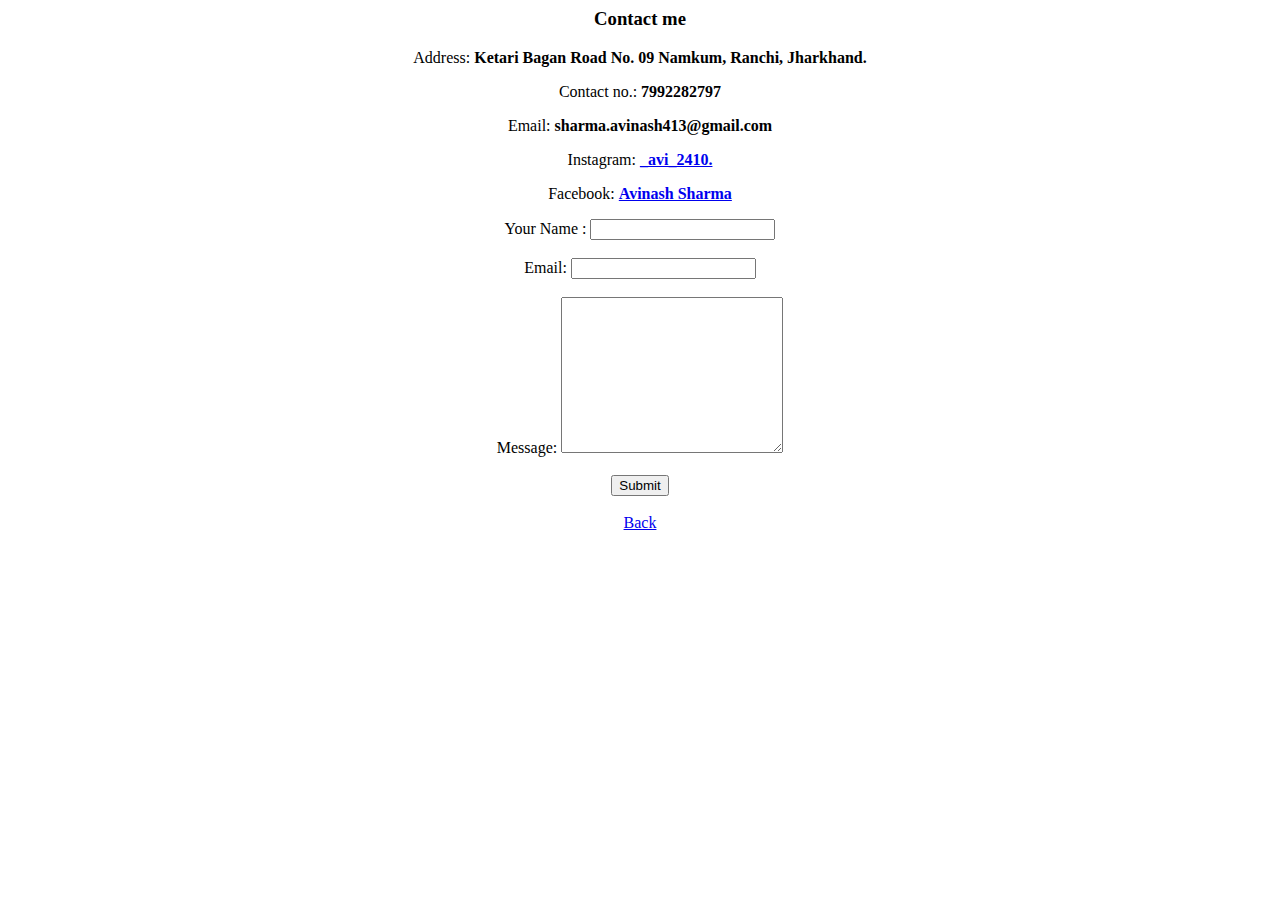
==== contact.html @ c4a1ade7 "Add files via upload" ====
<html>
  <body>
  <center>
	<h3>Contact me</h3>
	<p>Address: <strong>Ketari Bagan Road No. 09 Namkum, Ranchi, Jharkhand.</strong></p>
	<p>Contact no.: <strong>7992282797</strong></p>
	<p>Email: <strong>sharma.avinash413@gmail.com</strong></p>
	<p>Instagram: <strong><a href = "https://www.instagram.com/_avi_2410/?hl=en">_avi_2410.</a></strong></p>
	<p>Facebook: <strong><a href = "https://www.facebook.com/profile.php?id=100004595505107">Avinash Sharma</a></strong></p>
	<form action="mailto:sharma.avinash413@gmail.com" method="post" enctype="text/plain">
			<label>Your Name :</label> 
			<input type="text" name="Your name"><br><br>
			<label>Email:</label>
			<input type="email" name="Your email"><br><br>
			<label>Message:</label>
			<textarea name="Your message" rows="10" cols="25"></textarea><br><br>
			<input type="submit" ><br><br>
			<a href="myfirst.html">Back</a>
		</form>	
	</center>
	</body>
	</html>
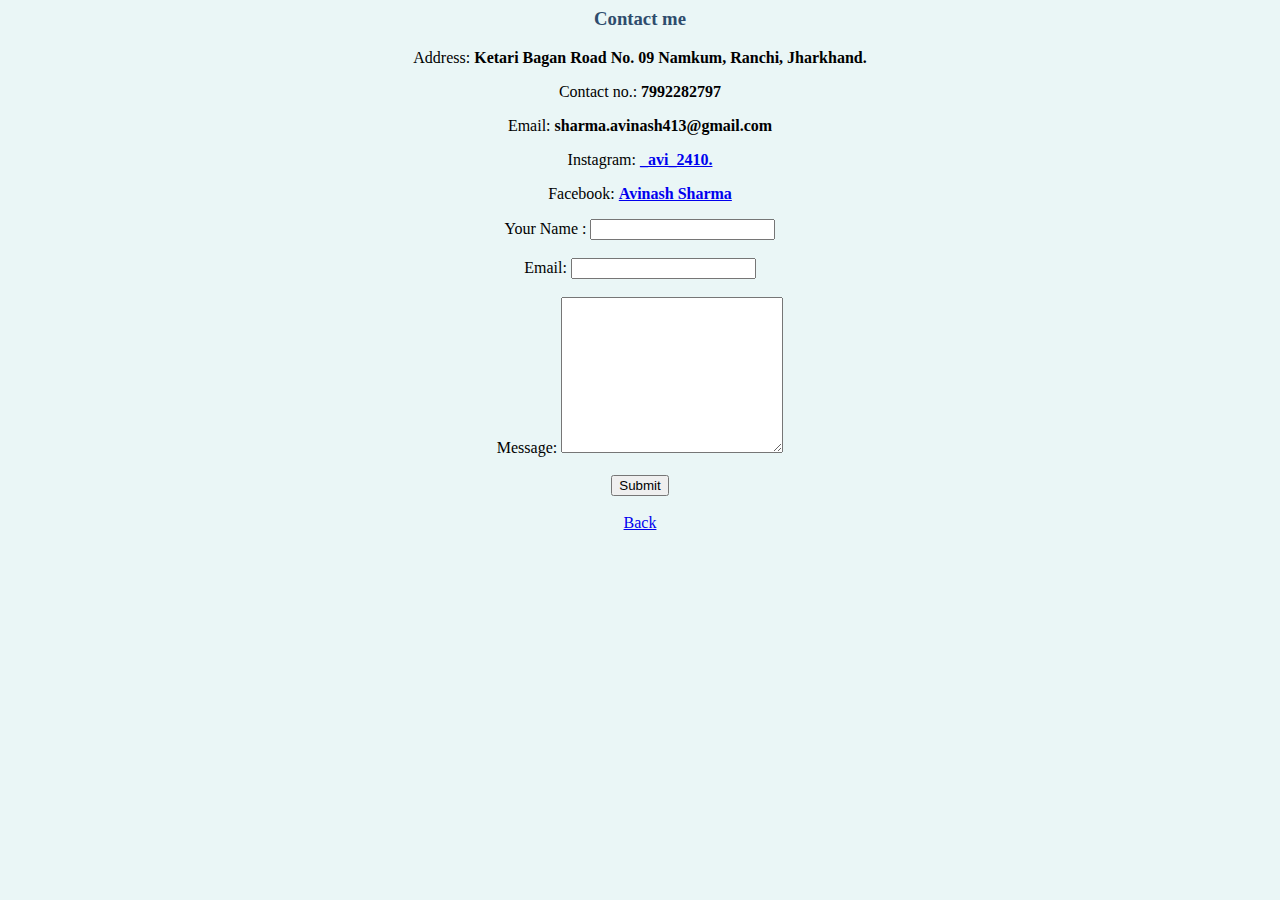
==== commit af0525db: "Update contact.html" ====
--- a/contact.html
+++ b/contact.html
@@ -1,5 +1,9 @@
   <html>
+	  <head>
+		  <link rel="stylesheet" href="CSS/style.css">
+	  </head>
   <body>
+	  
   <center>
 	<h3>Contact me</h3>
 	<p>Address: <strong>Ketari Bagan Road No. 09 Namkum, Ranchi, Jharkhand.</strong></p>
@@ -15,8 +19,8 @@
 			<label>Message:</label>
 			<textarea name="Your message" rows="10" cols="25"></textarea><br><br>
 			<input type="submit" ><br><br>
-			<a href="myfirst.html">Back</a>
+			<a href="index.html">Back</a>
 		</form>	
 	</center>
 	</body>
-	</html>+	</html>
--- a/CSS/style.css
+++ b/CSS/style.css
@@ -0,0 +1,19 @@
+
+		body{
+		background-color:#EAF6F6;
+		    }
+			h1{
+				color:#66BFBF;
+			}
+			h3{
+				color:#2E4C6D;
+			}
+			
+		hr{
+		color:grey;
+		border:none;
+		border-top:dotted;			
+		border-width: 6px;
+		height:0px;
+		width:5%;
+		}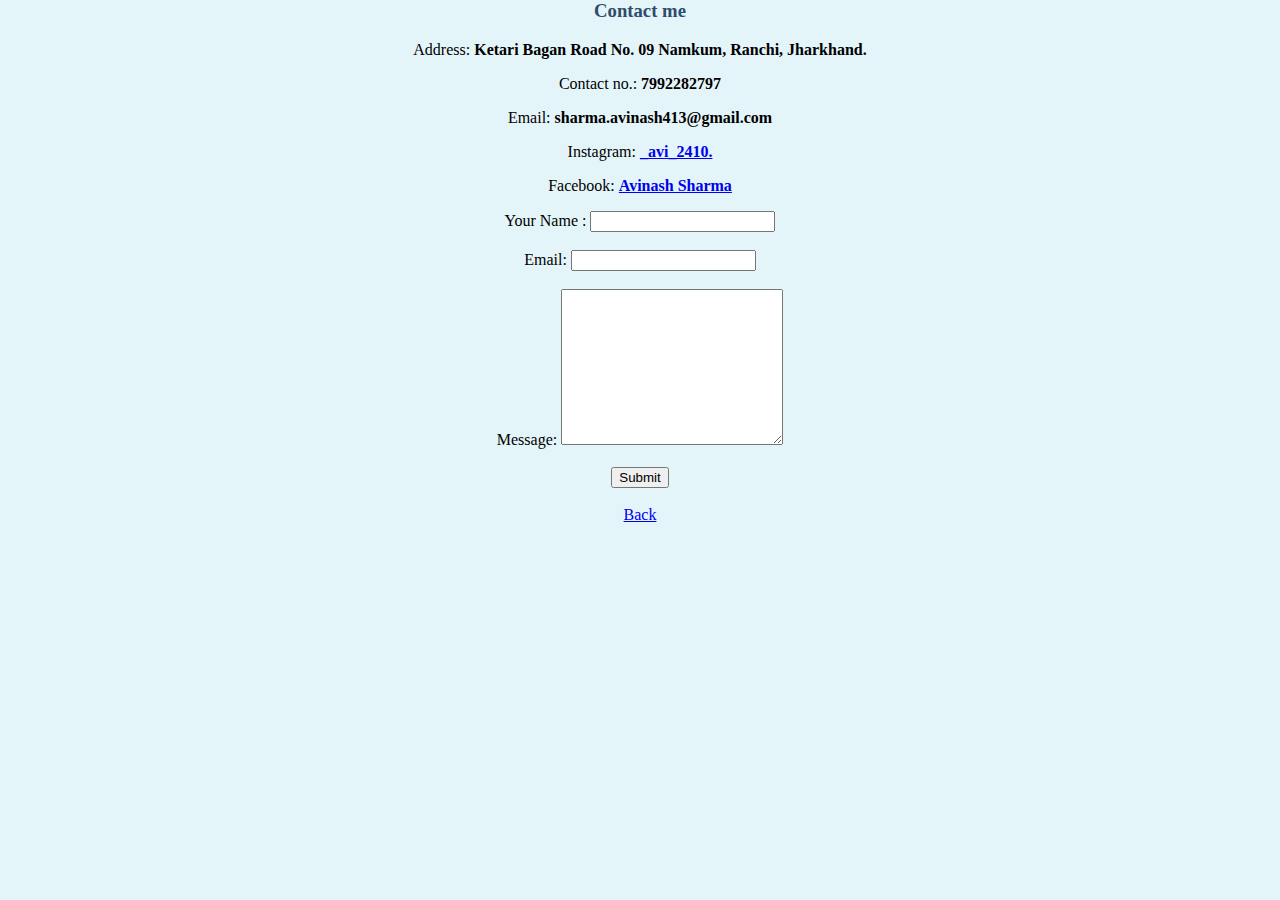
==== commit 010aa9f8: "Update contact.html" ====
--- a/contact.html
+++ b/contact.html
@@ -1,6 +1,6 @@
   <html>
 	  <head>
-		  <link rel="stylesheet" href="CSS/style.css">
+		  <link rel="stylesheet" href="style.css">
 	  </head>
   <body>
 	  
--- a/style.css
+++ b/style.css
@@ -0,0 +1,59 @@
+
+		body{
+		background-color:#E4F5F9;
+		margin: 0;
+		text-align: center;
+		font-family: 'Comfortaa', cursive;
+		    }
+			h1{
+
+				margin:auto 0 auto 0 auto 0 auto 0;
+				color:#519259;
+				font-family: 'Sacramento', cursive;
+			}
+			h3{
+				margin-top: 0px;
+				color:#2E4C6D;
+			}
+			h2{
+
+				color:#2E4C6D;
+			}
+		hr{
+		color:grey;
+		border:none;
+		border-top:dotted;
+		border-width: 6px;
+		height:0px;
+		width:5%;
+		}
+		.first{
+			text-align: center;
+		background-color: #E4F9F5;
+			height: 740px;
+			width: 1550px;
+					}
+				.second{
+					background-color: #E4F9F5;
+					height: 740px;
+					width: 1550px;
+				}
+				.imgcloud1{
+
+					margin-top: 40px;
+
+					margin-left: 200px;
+					margin-right: 300px;
+				}
+				.imgcloud3{
+						margin-right: 300px;
+				}
+				.table1{
+					color: #396EB0;
+				}
+				.table2{
+					color:  #191A19;
+				}
+				.list1{
+					color: #C36A2D;
+				}
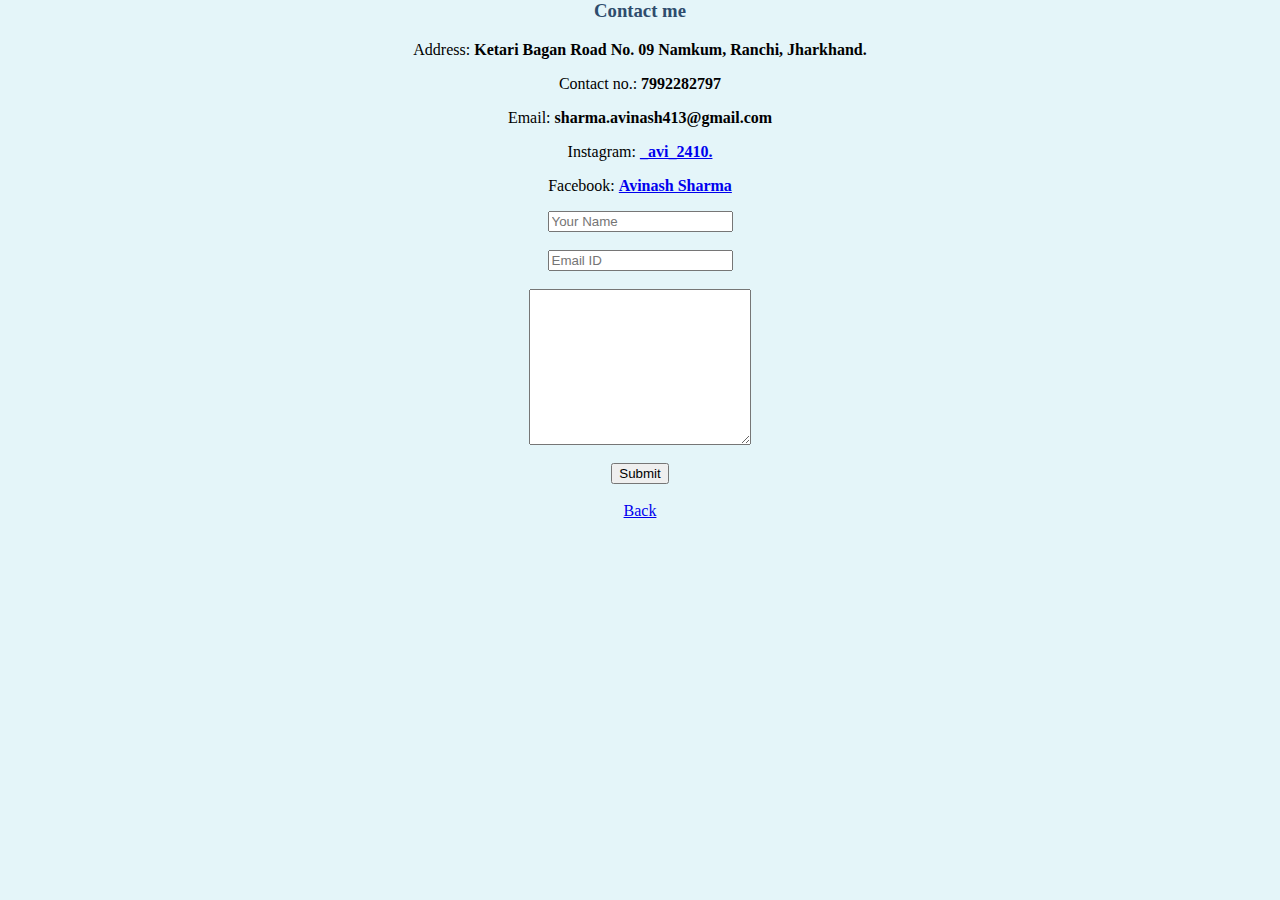
==== commit fdf2b395: "Update contact.html" ====
--- a/contact.html
+++ b/contact.html
@@ -11,12 +11,11 @@
 	<p>Email: <strong>sharma.avinash413@gmail.com</strong></p>
 	<p>Instagram: <strong><a href = "https://www.instagram.com/_avi_2410/?hl=en">_avi_2410.</a></strong></p>
 	<p>Facebook: <strong><a href = "https://www.facebook.com/profile.php?id=100004595505107">Avinash Sharma</a></strong></p>
-	<form action="mailto:sharma.avinash413@gmail.com" method="post" enctype="text/plain">
-			<label>Your Name :</label> 
-			<input type="text" name="Your name"><br><br>
-			<label>Email:</label>
-			<input type="email" name="Your email"><br><br>
-			<label>Message:</label>
+	<form action="mailto:sharma.avinash413@gmail.com" method="post" enctype="text/plain"> 
+			<input type="text" name="Your name" placeholder="Your Name"><br><br>
+		
+			<input type="email" name="Your email" placeholder="Email ID"><br><br>
+			
 			<textarea name="Your message" rows="10" cols="25"></textarea><br><br>
 			<input type="submit" ><br><br>
 			<a href="index.html">Back</a>
--- a/style.css
+++ b/style.css
@@ -57,3 +57,6 @@
 				.list1{
 					color: #C36A2D;
 				}
+				.progress{
+					background-color:#EDD2F3;
+				}
